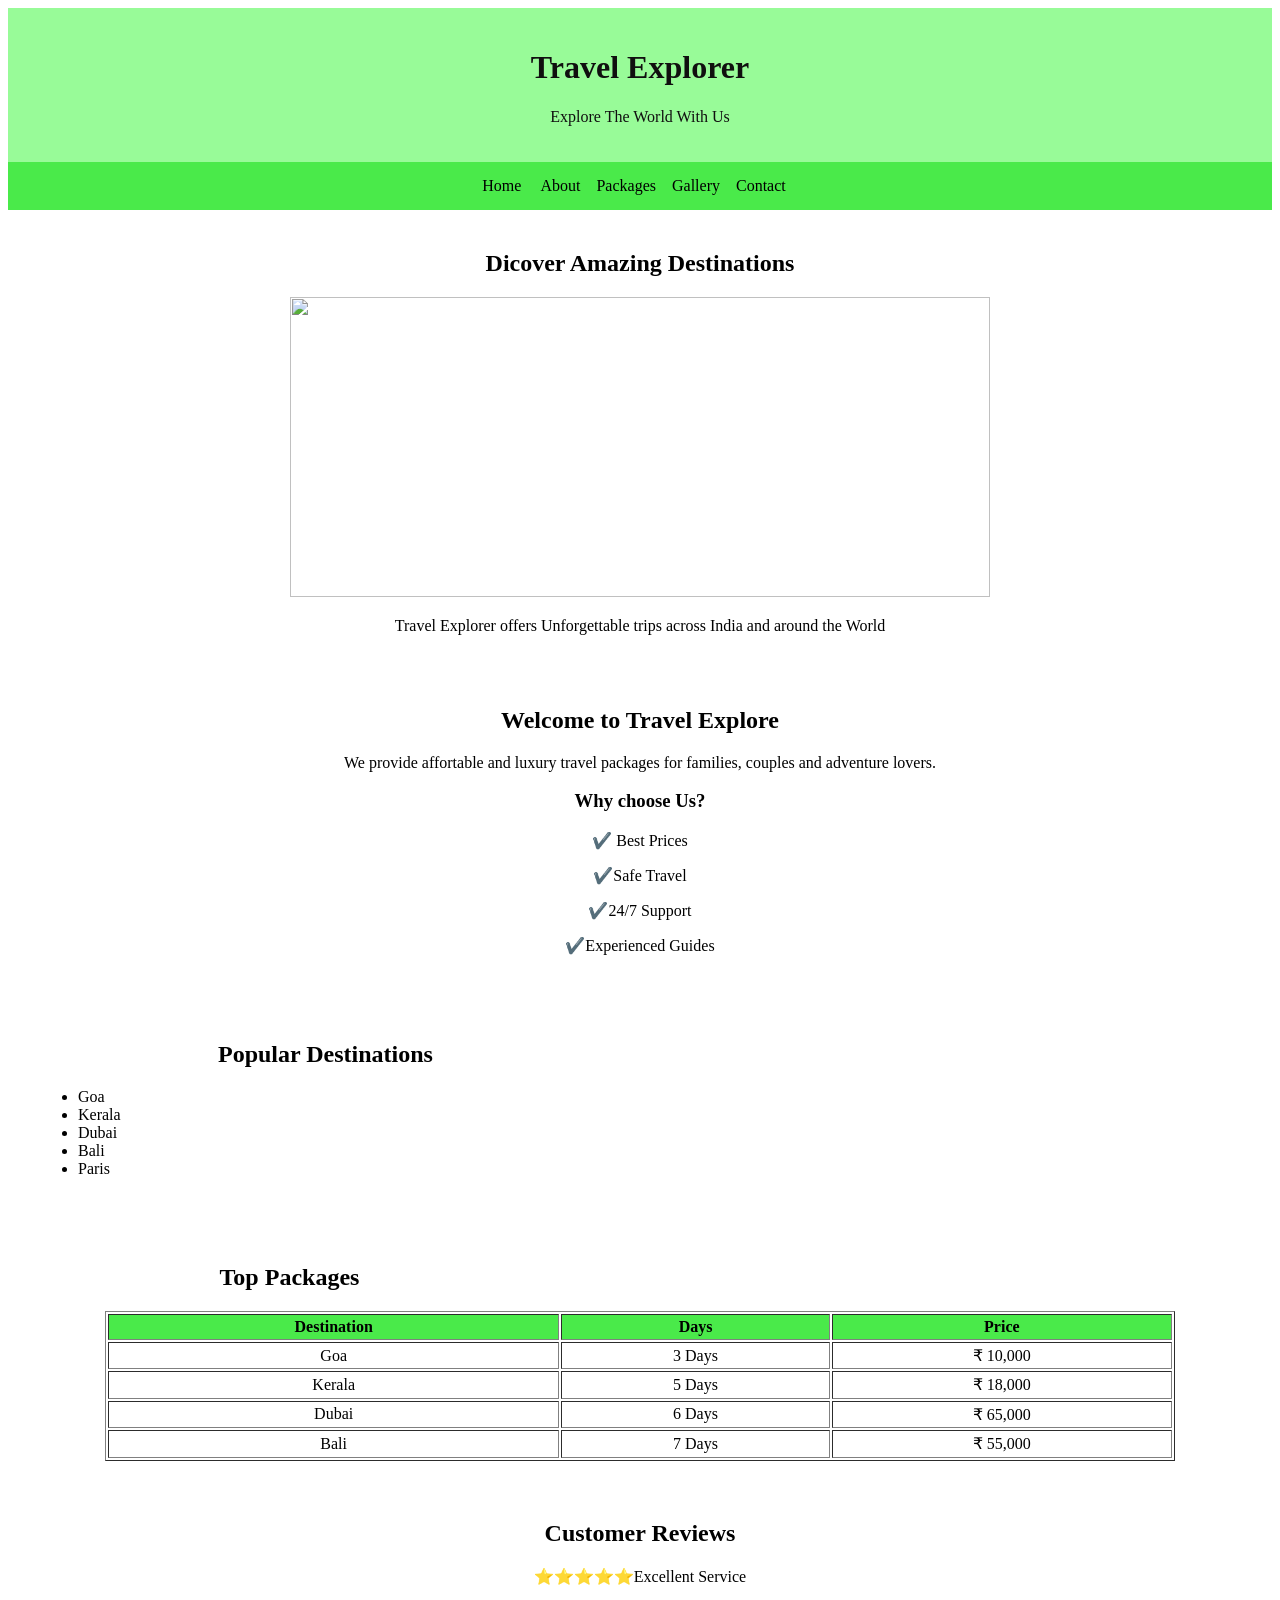
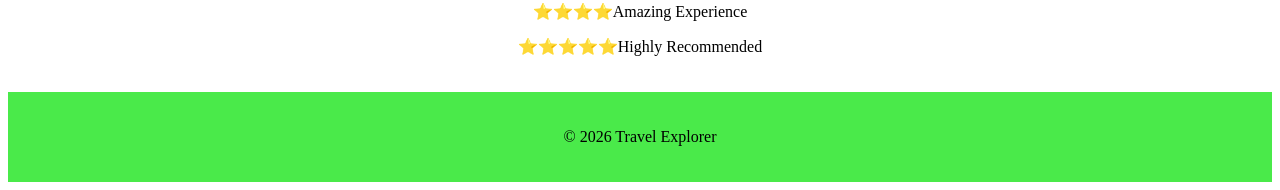
==== index.html @ 25cf4bfe "add code" ====
<!doctype html>
<html lang="en">
  <head>
    <meta charset="UTF-8" />
    <meta name="viewport" content="width=device-width, initial-scale=1.0" />
    <title>Travel Explore</title>

    <link rel="stylesheet" href="./style .css" />
    
    <style>
        #rain{
             text-align: center;
             padding: 20px;
        }
    </style>
  </head>
  <body>
    <header>
      <h1>Travel Explorer</h1>
      <p>Explore The World With Us</p>
    </header>

    <nav>
      <a href="./index.html" style="color: black; text-decoration: none">Home</a>
      &nbsp;&nbsp;&nbsp;
      <a href="./about.html" style="color: black; text-decoration: none">About</a
      >&nbsp;&nbsp;&nbsp;
      <a href="./Packages.html" style="color: black; text-decoration: none">Packages</a
      >&nbsp;&nbsp;&nbsp;
      <a href="./gallery.html" style="color: black; text-decoration: none">Gallery</a
      >&nbsp;&nbsp;&nbsp;
      <a href="./contact.html" style="color: black; text-decoration: none">Contact</a
      >&nbsp;&nbsp;&nbsp;
    </nav>

    <main>
      <h2>Dicover Amazing Destinations</h2>
      <img
        height="300px"
        width="700px"
        src="https://www.tezzaholidays.com/img/home/banner_1.jpg"
        alt=""
      />
      <p>
        Travel Explorer offers Unforgettable trips across India and around the
        World
      </p>
      <br /><br />

      <h2>Welcome to Travel Explore</h2>
      <p>
        We provide affortable and luxury travel packages for families, couples
        and adventure lovers.
      </p>

      <h3>Why choose Us?</h3>
      <p>✔️ Best Prices</p>
      <p>✔️Safe Travel</p>
      <p>✔️24/7 Support</p>
      <p>✔️Experienced Guides</p>
    </main>

    <section>
      <h2>&nbsp;&nbsp;&nbsp;&nbsp;&nbsp;&nbsp;&nbsp;
        &nbsp;&nbsp;&nbsp;&nbsp;&nbsp;&nbsp;&nbsp;&nbsp;&nbsp;
        &nbsp;&nbsp;&nbsp;&nbsp;&nbsp;&nbsp;&nbsp;&nbsp;&nbsp;&nbsp;&nbsp;
       Popular Destinations</h2>
      <ul>
        <li>Goa</li>
        <li>Kerala</li>
        <li>Dubai</li>
        <li>Bali</li>
        <li>Paris</li>
      </ul>
    </section>

    <article>
      <h2>
        &nbsp;&nbsp;&nbsp;&nbsp;&nbsp;&nbsp;&nbsp;
        &nbsp;&nbsp;&nbsp;&nbsp;&nbsp;&nbsp;&nbsp;&nbsp;&nbsp;
        &nbsp;&nbsp;&nbsp;&nbsp;&nbsp;&nbsp;&nbsp;
        &nbsp;&nbsp;&nbsp;&nbsp;&nbsp;&nbsp;Top Packages
      </h2>
      <center>
        <table border="1" height="150" width="1070" style="text-align: center">
          <tr style="background-color: rgb(74, 234, 74)">
            <th>Destination</th>
            <th>Days</th>
            <th>Price</th>
          </tr>
          <tr>
            <td>Goa</td>
            <td>3 Days</td>
            <td>&#8377; 10,000</td>
          </tr>

          <tr>
            <td>Kerala</td>
            <td>5 Days</td>
            <td>&#8377; 18,000</td>
          </tr>
          <tr>
            <td>Dubai</td>
            <td>6 Days</td>
            <td>&#8377; 65,000</td>
          </tr>
          <tr>
            <td>Bali</td>
            <td>7 Days</td>
            <td>&#8377; 55,000</td>
          </tr>
        </table>
      </center>
    </article>

    <section id="rain">
           <h2>Customer Reviews</h2>
           <p>⭐⭐⭐⭐⭐Excellent Service</p>
           <p> ⭐⭐⭐⭐Amazing Experience</p>
           <p> ⭐⭐⭐⭐⭐Highly Recommended</p>
    </section>

    <footer>
        <p>&copy; 2026 Travel Explorer</p>
    </footer>
  </body>
</html>
---- style .css ----
header{
    text-align: center;
    background-color: palegreen;
    color: rgb(16, 15, 15);
    padding: 20px;
}

nav{
    text-align: center;
    background-color: rgb(74, 234, 74);
    padding: 15px;
}

main{
    text-align: center;
    padding: 20px;
  
}
section{
    padding: 30px;
   
}
article{
   
   padding: 20px;
     
}
footer{
    padding: 20px;
    color: black;
    background-color: rgb(74, 234, 74);
    text-align: center;
}
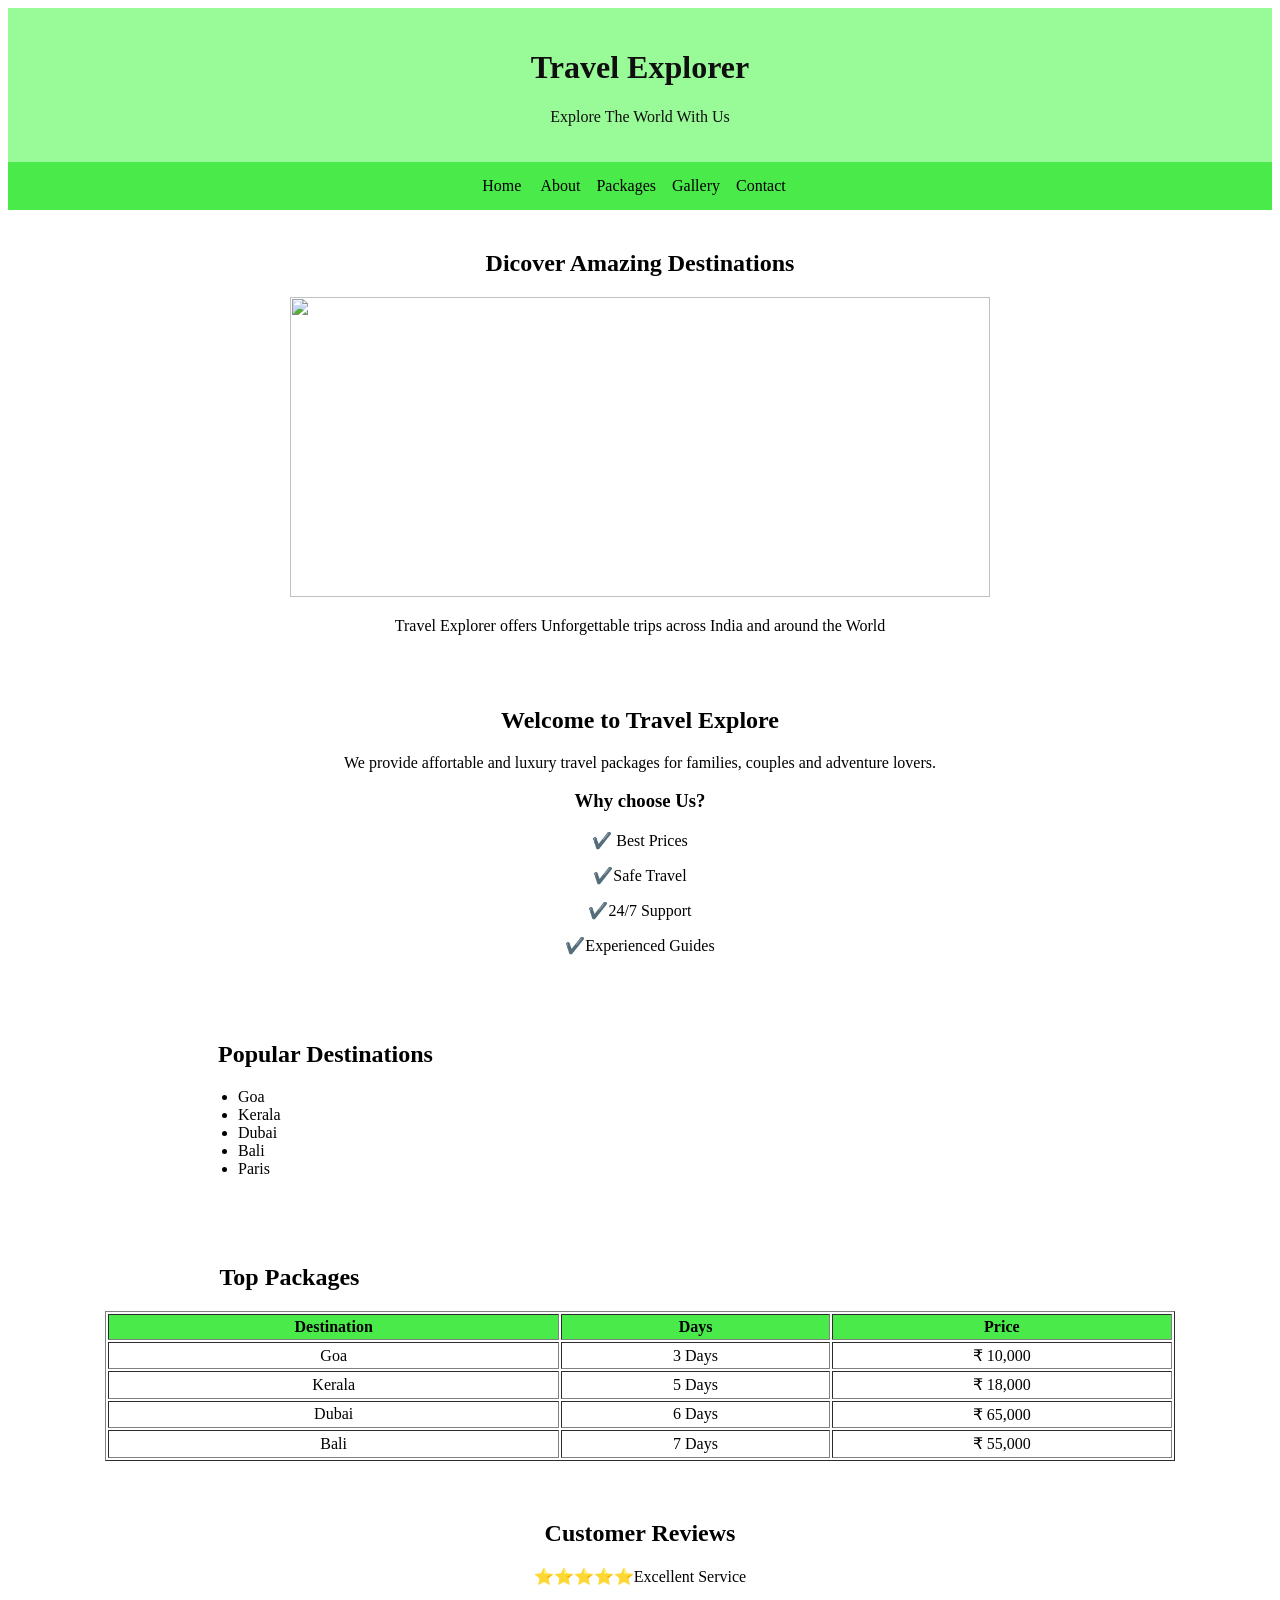
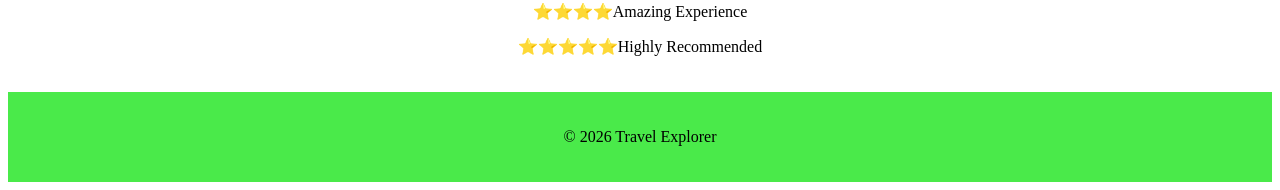
==== commit 6558b8b4: "Add files via upload" ====
--- a/index.html
+++ b/index.html
@@ -12,6 +12,10 @@
              text-align: center;
              padding: 20px;
         }
+        #list{
+          padding-left: 200px;
+        }
+
     </style>
   </head>
   <body>
@@ -65,7 +69,7 @@
         &nbsp;&nbsp;&nbsp;&nbsp;&nbsp;&nbsp;&nbsp;&nbsp;&nbsp;
         &nbsp;&nbsp;&nbsp;&nbsp;&nbsp;&nbsp;&nbsp;&nbsp;&nbsp;&nbsp;&nbsp;
        Popular Destinations</h2>
-      <ul>
+      <ul id="list">
         <li>Goa</li>
         <li>Kerala</li>
         <li>Dubai</li>
